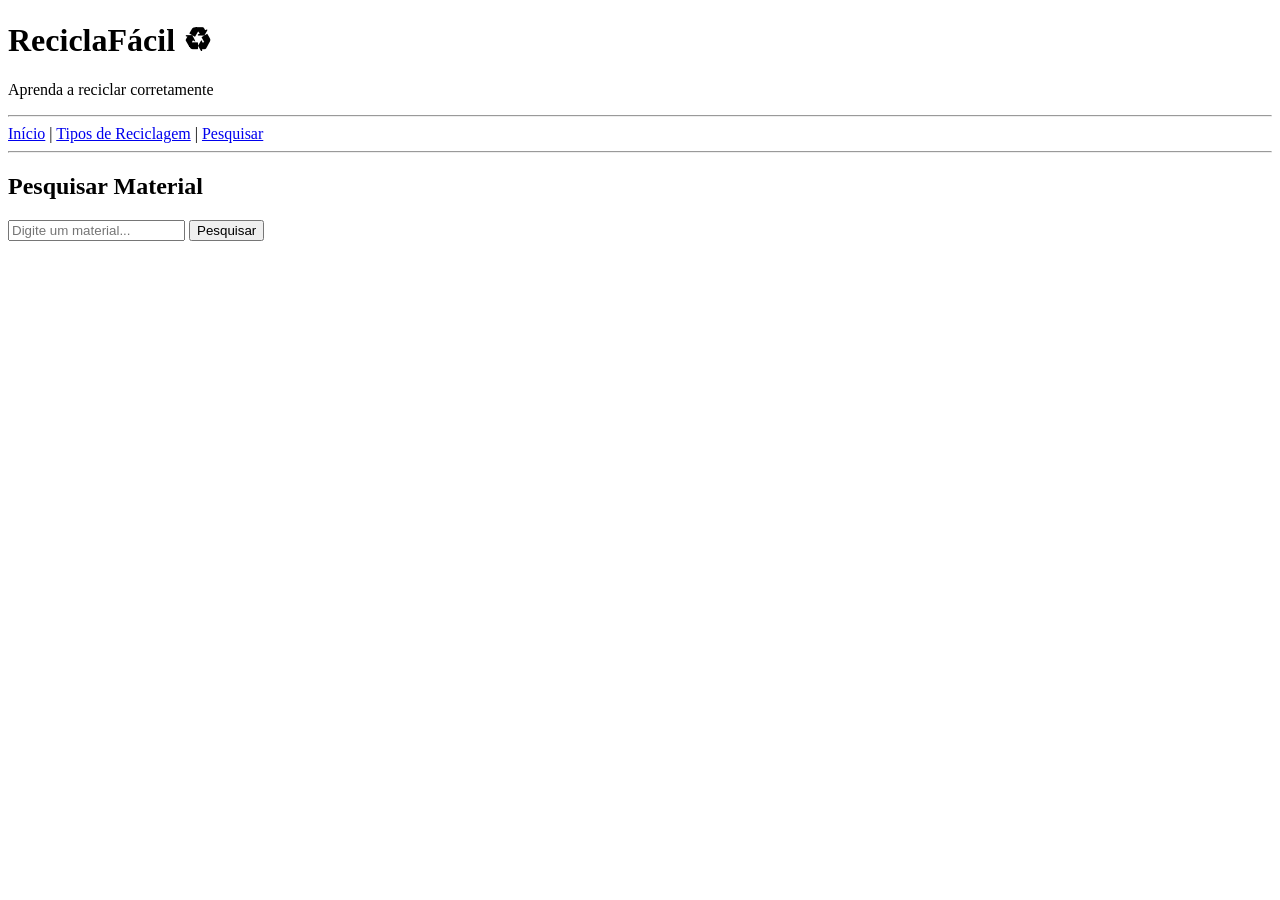
==== pesquisar.html @ 2d0e859d "Add files via upload" ====
<!DOCTYPE html>
<html lang="pt-br">
<head>
<meta charset="UTF-8">
<title>Pesquisar Material</title>
</head>

<body>

<h1>ReciclaFácil ♻</h1>
<p>Aprenda a reciclar corretamente</p>

<hr>

<a href="index.html">Início</a> |
<a href="index.html#tipos">Tipos de Reciclagem</a> |
<a href="pesquisar.html">Pesquisar</a>

<hr>

<h2>Pesquisar Material</h2>

<input type="text" placeholder="Digite um material...">

<button>Pesquisar</button>

</body>
</html>
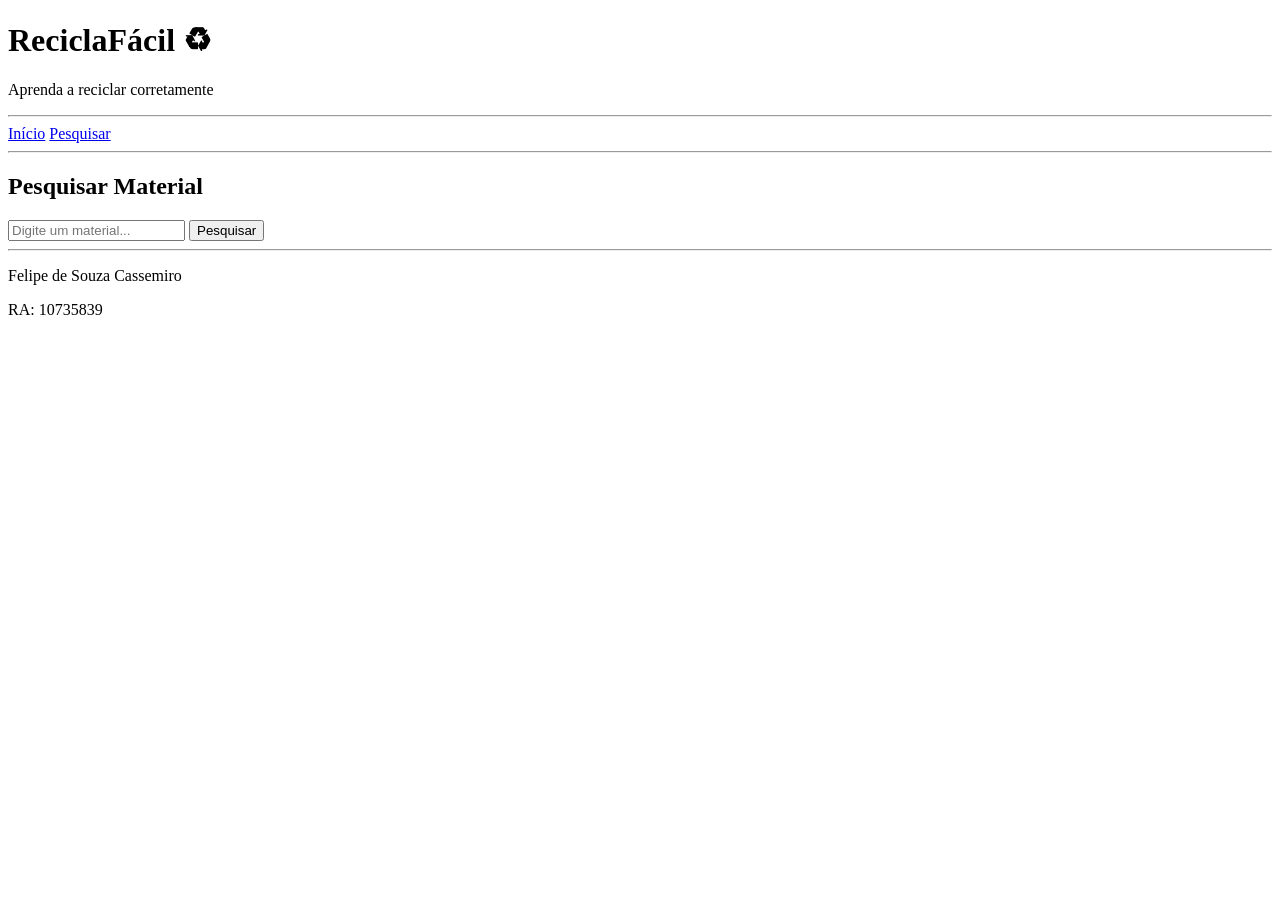
==== commit 3d94764b: "Update pesquisar.html" ====
--- a/pesquisar.html
+++ b/pesquisar.html
@@ -7,16 +7,23 @@
 
 <body>
 
+<header>
 <h1>ReciclaFácil ♻</h1>
 <p>Aprenda a reciclar corretamente</p>
+</header>
 
 <hr>
 
-<a href="index.html">Início</a> |
-<a href="index.html#tipos">Tipos de Reciclagem</a> |
+<nav>
+<a href="index.html">Início</a>
 <a href="pesquisar.html">Pesquisar</a>
+</nav>
 
 <hr>
+
+<main>
+
+<section>
 
 <h2>Pesquisar Material</h2>
 
@@ -24,6 +31,16 @@
 
 <button>Pesquisar</button>
 
+</section>
+
+</main>
+
+<hr>
+
+<footer>
+<p>Felipe de Souza Cassemiro</p>
+<p>RA: 10735839</p>
+</footer>
+
 </body>
 </html>
-
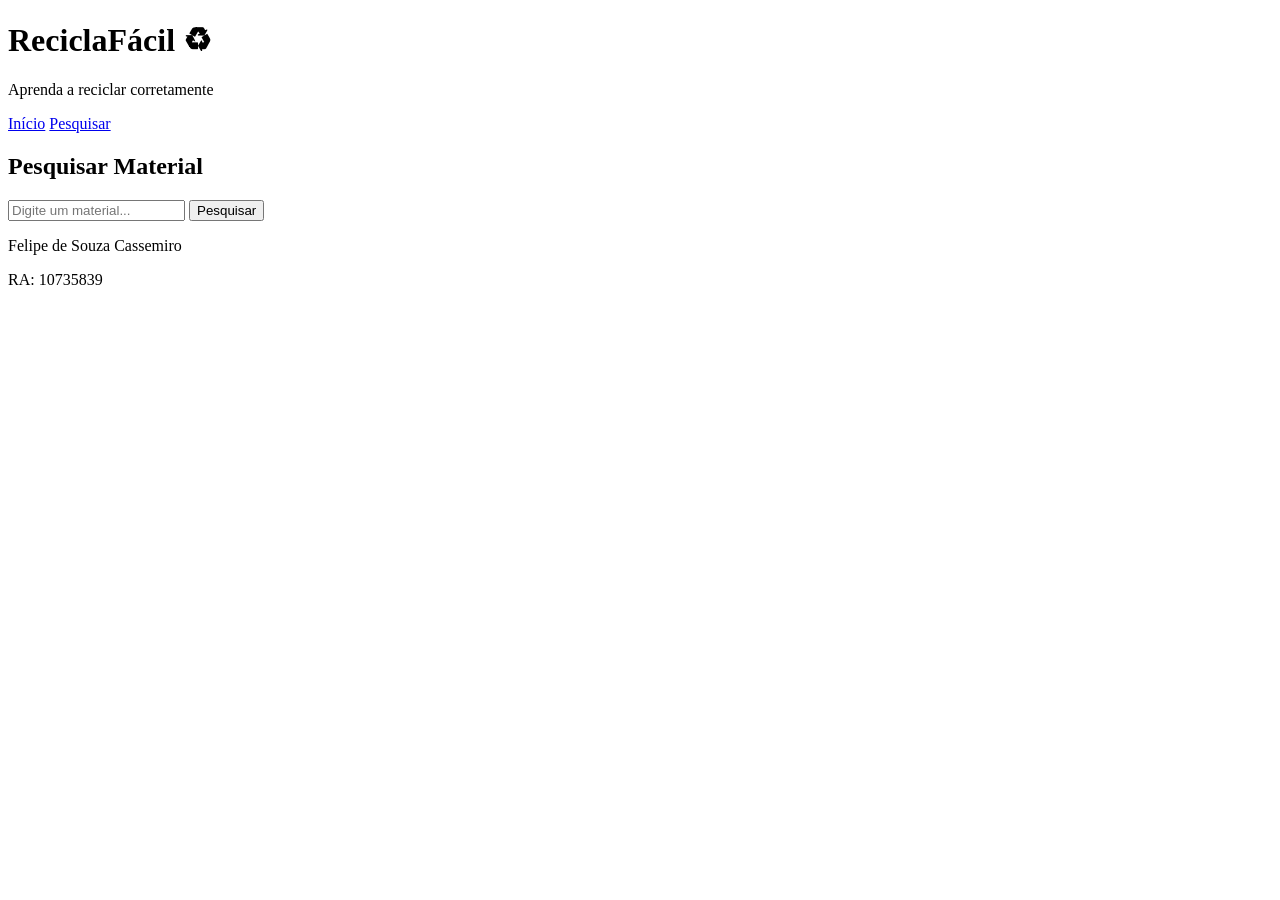
==== commit 650a035f: "pesquisar.html" ====
--- a/pesquisar.html
+++ b/pesquisar.html
@@ -3,43 +3,39 @@
 <head>
 <meta charset="UTF-8">
 <title>Pesquisar Material</title>
+<link rel="stylesheet" href="style.css">
 </head>
 
 <body>
 
 <header>
-<h1>ReciclaFácil ♻</h1>
-<p>Aprenda a reciclar corretamente</p>
+  <h1>ReciclaFácil ♻</h1>
+  <p>Aprenda a reciclar corretamente</p>
+
+  <nav>
+    <a href="index.html">Início</a>
+    <a href="pesquisar.html">Pesquisar</a>
+  </nav>
 </header>
-
-<hr>
-
-<nav>
-<a href="index.html">Início</a>
-<a href="pesquisar.html">Pesquisar</a>
-</nav>
-
-<hr>
 
 <main>
 
-<section>
+<section class="pesquisa">
 
-<h2>Pesquisar Material</h2>
+  <h2>Pesquisar Material</h2>
 
-<input type="text" placeholder="Digite um material...">
-
-<button>Pesquisar</button>
+  <section class="search-box">
+    <input type="text" placeholder="Digite um material...">
+    <button>Pesquisar</button>
+  </section>
 
 </section>
 
 </main>
 
-<hr>
-
 <footer>
-<p>Felipe de Souza Cassemiro</p>
-<p>RA: 10735839</p>
+  <p>Felipe de Souza Cassemiro</p>
+  <p>RA: 10735839</p>
 </footer>
 
 </body>
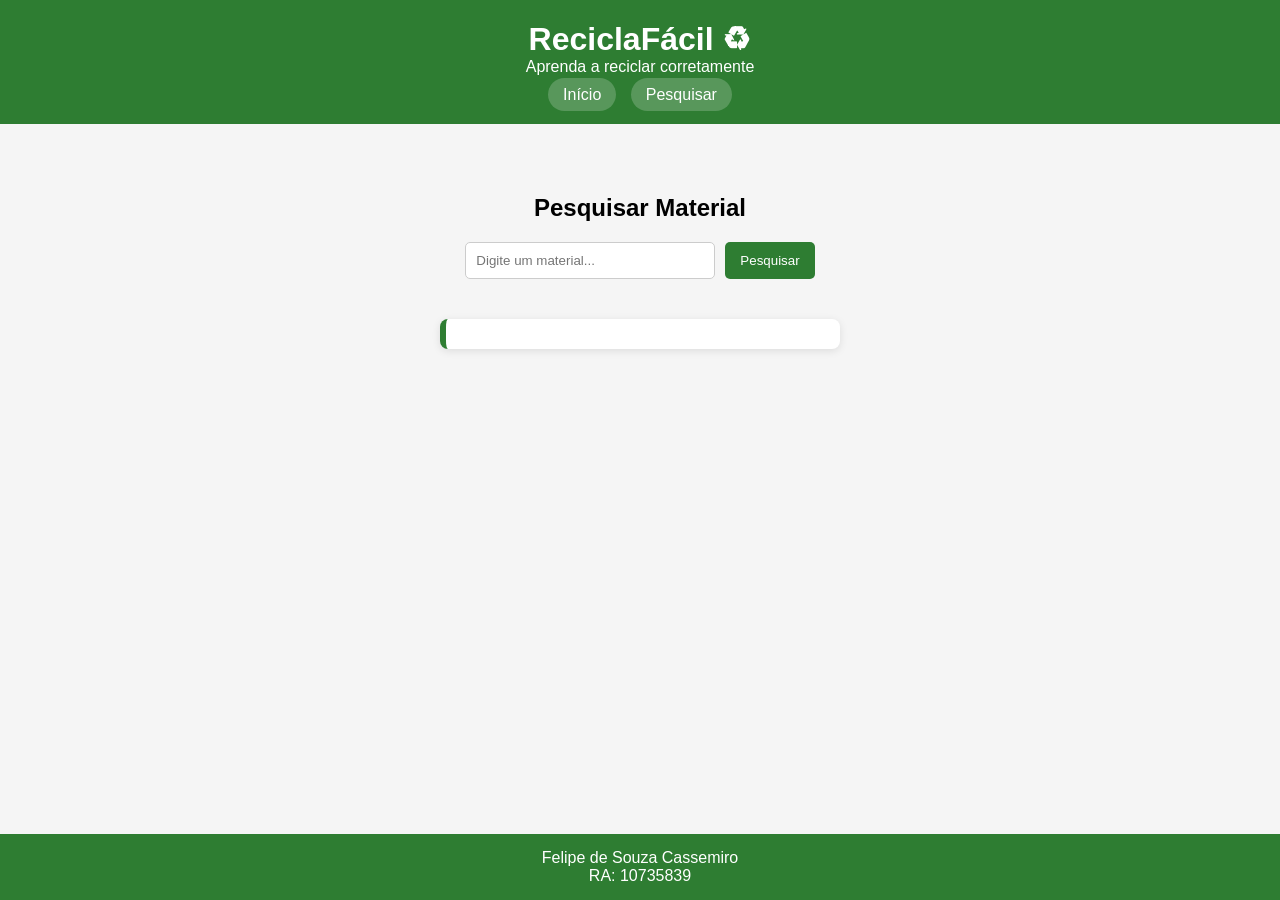
==== commit 1273ec60: "update pesquisar.html Added a search result paragraph and wrapped the search box in a div." ====
--- a/pesquisar.html
+++ b/pesquisar.html
@@ -24,9 +24,12 @@
 
   <h2>Pesquisar Material</h2>
 
-  <section class="search-box">
-    <input type="text" placeholder="Digite um material...">
-    <button>Pesquisar</button>
+    <div class="search-box">
+  <input type="text" placeholder="Digite um material...">
+  <button>Pesquisar</button>
+</div>
+
+<p id="resultado"></p>
   </section>
 
 </section>
@@ -37,6 +40,6 @@
   <p>Felipe de Souza Cassemiro</p>
   <p>RA: 10735839</p>
 </footer>
-
+<script src="script.js"></script>
 </body>
 </html>
--- a/style.css
+++ b/style.css
@@ -0,0 +1,201 @@
+* {
+  margin: 0;
+  padding: 0;
+  box-sizing: border-box;
+  font-family: Arial, sans-serif;
+}
+
+body {
+  background-color: #f5f5f5;
+
+  display: flex;
+  flex-direction: column;
+  min-height: 100vh;
+}
+
+header {
+  background: #2e7d32;
+  color: white;
+  text-align: center;
+  padding: 20px;
+}
+
+nav {
+  margin-top: 10px;
+}
+
+nav a {
+  text-decoration: none;
+  color: white;
+  background: rgba(255,255,255,0.2);
+  padding: 8px 15px;
+  border-radius: 20px;
+  margin: 0 5px;
+  transition: 0.3s;
+}
+
+nav a:hover {
+  background: white;
+  color: #2e7d32;
+  transform: scale(1.05);
+}
+
+main {
+  padding: 20px;
+  flex: 1;
+}
+
+section {
+  margin-bottom: 40px;
+}
+
+h2 {
+  margin-bottom: 15px;
+}
+
+#tipos h2 {
+  text-align: center;
+  margin-bottom: 20px;
+}
+
+.cards {
+  display: flex;
+  gap: 20px;
+  margin-top: 20px;
+  justify-content: center;
+  flex-wrap: wrap;
+}
+
+.card {
+  background: white;
+  border-radius: 12px;
+  width: 280px;
+  padding: 20px;
+
+  box-shadow: 0 4px 12px rgba(0,0,0,0.1);
+
+  display: flex;
+  align-items: center;
+  gap: 20px;
+
+  transition: 0.3s;
+}
+
+.card:hover {
+  transform: scale(1.05);
+}
+
+.card img {
+  width: 80px;
+}
+
+
+.azul {
+  border-left: 8px solid #2196f3;
+}
+
+.vermelho {
+  border-left: 8px solid #f44336;
+}
+
+.verde {
+  border-left: 8px solid #4caf50;
+}
+
+.amarelo {
+  border-left: 8px solid #fbc02d;
+}
+
+.info {
+  display: flex;
+  flex-direction: column;
+}
+
+.info h3 {
+  margin-bottom: 5px;
+}
+
+.info p {
+  color: #555;
+}
+
+
+.pesquisa {
+  text-align: center;
+  margin-top: 50px;
+}
+
+.search-box {
+  margin-top: 20px;
+  display: flex;
+  justify-content: center;
+  gap: 10px;
+}
+
+.search-box input {
+  padding: 10px;
+  width: 250px;
+  border-radius: 5px;
+  border: 1px solid #ccc;
+}
+
+.search-box button {
+  padding: 10px 15px;
+  background: #2e7d32;
+  color: white;
+  border: none;
+  cursor: pointer;
+  border-radius: 5px;
+  transition: 0.3s;
+}
+
+.search-box button:hover {
+  background: #1b5e20;
+}
+
+
+footer {
+  background: #2e7d32;
+  color: white;
+  text-align: center;
+  padding: 15px;
+}
+
+
+@media (max-width: 768px) {
+
+  .cards {
+    flex-direction: column;
+    align-items: center;
+  }
+
+  .search-box {
+    flex-direction: column;
+  }
+
+  .search-box input {
+    width: 100%;
+  }
+}
+.search-box {
+  margin-bottom: 30px;
+}
+#resultado {
+  margin-top: 40px;
+  padding: 15px;
+
+  background-color: #ffffff;
+  border-left: 6px solid #2e7d32;
+
+  border-radius: 8px;
+  box-shadow: 0 2px 8px rgba(0,0,0,0.1);
+
+  font-weight: bold;
+  font-size: 18px;
+
+  max-width: 400px;
+  margin-left: auto;
+  margin-right: auto;
+
+  text-align: center;
+}
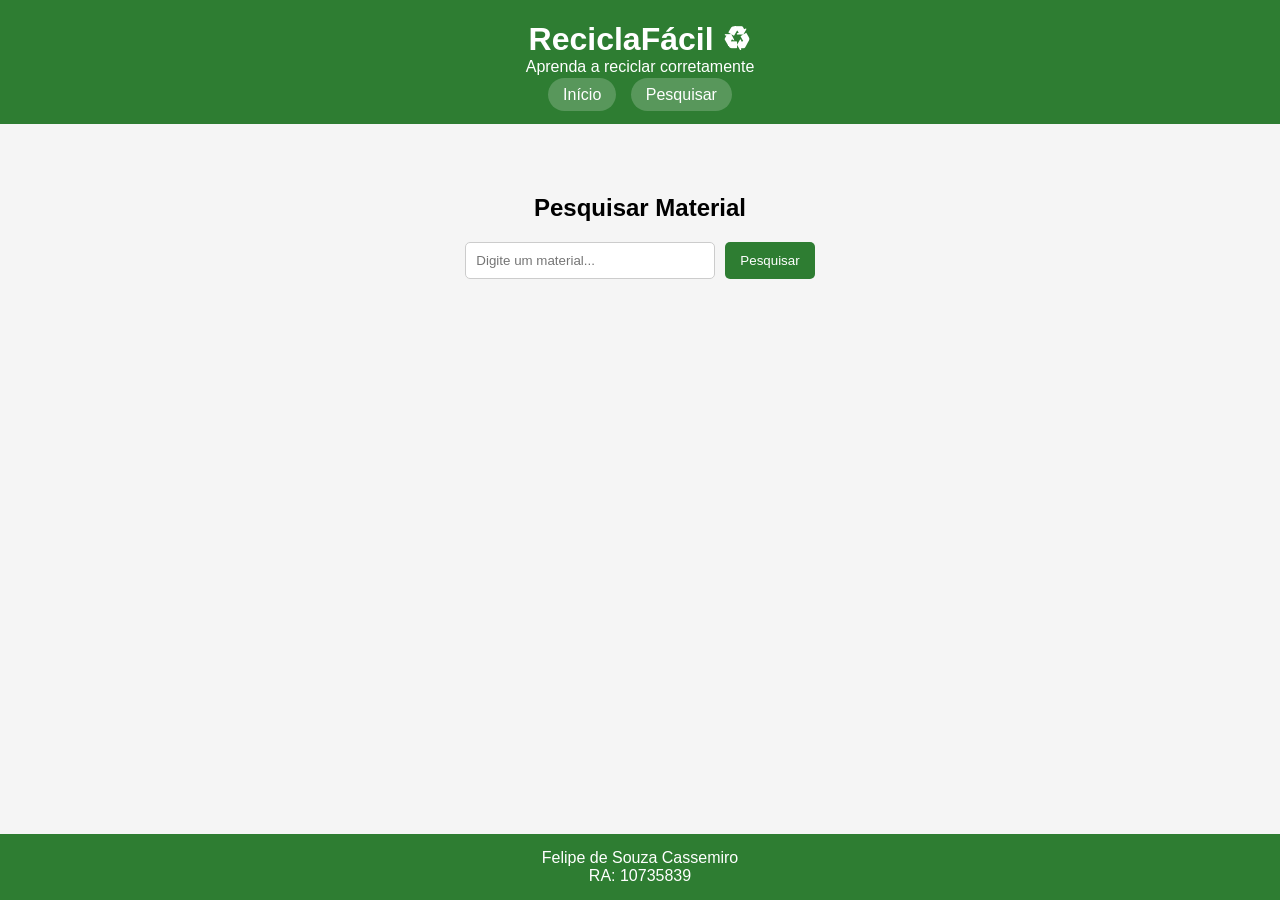
==== commit 2b2e6784: "Refactor search box to use a form element" ====
--- a/pesquisar.html
+++ b/pesquisar.html
@@ -21,17 +21,14 @@
 <main>
 
 <section class="pesquisa">
-
   <h2>Pesquisar Material</h2>
 
-    <div class="search-box">
-  <input type="text" placeholder="Digite um material...">
-  <button>Pesquisar</button>
-</div>
+  <form class="search-box" onsubmit="return false;">
+    <input type="text" placeholder="Digite um material...">
+    <button type="submit">Pesquisar</button>
+  </form>
 
-<p id="resultado"></p>
-  </section>
-
+  <p id="resultado"></p>
 </section>
 
 </main>
--- a/style.css
+++ b/style.css
@@ -119,7 +119,11 @@
   color: #555;
 }
 
-
+img {
+  width: 100px;
+  height: 100px;
+  object-fit: cover;
+}
 .pesquisa {
   text-align: center;
   margin-top: 50px;
@@ -181,20 +185,28 @@
   margin-bottom: 30px;
 }
 #resultado {
+  display: none;
+
   margin-top: 40px;
+
   padding: 15px;
 
   background-color: #ffffff;
+
   border-left: 6px solid #2e7d32;
 
   border-radius: 8px;
+
   box-shadow: 0 2px 8px rgba(0,0,0,0.1);
 
   font-weight: bold;
+
   font-size: 18px;
 
   max-width: 400px;
+
   margin-left: auto;
+
   margin-right: auto;
 
   text-align: center;
